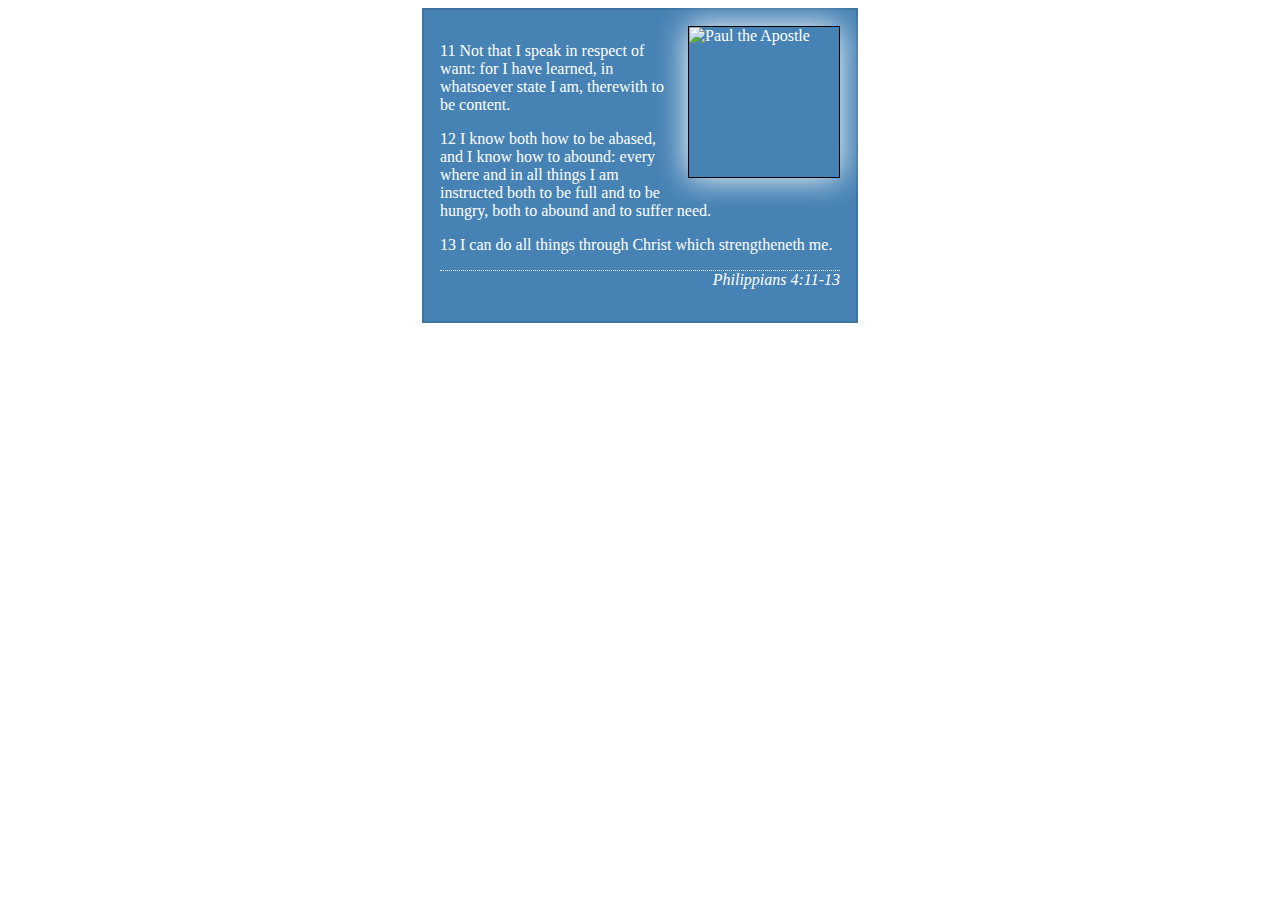
==== week02/box-model.html @ aa5f2748 "CSS Box: Model" ====
<!DOCTYPE html>
<html lang="en">
<head>
    <meta charset="UTF-8">
    <meta name="viewport" content="width=device-width, initial-scale=1.0">
    <title>Document</title>
    <link rel="stylesheet" href="styles/box-model.css">
</head>
<body>
    <main>
        <div class="callout">
            <img src="https://churchofjesuschrist.org/imgs/0d9965bac82711eda736eeeeac1e6a3620d4c7dc/full/500%2C/0/default" alt="Paul the Apostle" width="150" height="150">
            <blockquote>
                <p>11 Not that I speak in respect of want: for I have learned, in whatsoever state I am, therewith to be content.</p>
                <p>12 I know both how to be abased, and I know how to abound: every where and in all things I am instructed both to be full and to be hungry, both to abound and to suffer need.</p>
                <p>13 I can do all things through Christ which strengtheneth me.</p>
            </blockquote>
            <cite>Philippians 4:11-13</cite>
            <p></p>
        </div>
    </main>
</body>
</html>
---- week02/styles/box-model.css ----
.callout {
	max-width: 400px;
    margin: 0 auto;
    border: solid rgba(0, 0, 0, 0.1) 2px;
    padding: 1rem;
    background-color: steelblue;
    color: white;

}

.callout img {
	float: right;
    margin: 0 0 1rem 1rem;
    box-shadow: 0 0 30px white;
    border: 1px solid black;
}

blockquote {
	margin: 0;
}

cite {
	display: block;
    text-align: right;
    border-top: 1px dotted white;
}



/* the code below is the optional solution */

/* .callout {
	max-width: 400px;
	margin: 10px;
	border: 1px solid rgba(0,0,0,.1);
	padding: 15px;
	background-color: #247;
	color: #fff;
}

.callout img {
	float: right;
	margin: 0 0 10px 15px;
	border: 1px solid #000;
	padding: 3px;
	background-color: #bbb;
	width: 100px;
	height: auto;
	
}

blockquote {
	margin: 0;
}

cite {
	display: block;
	border-top: 1px dotted #fff;
	padding-top: 3px;
	text-align: right;
	font-size: smaller;
} */
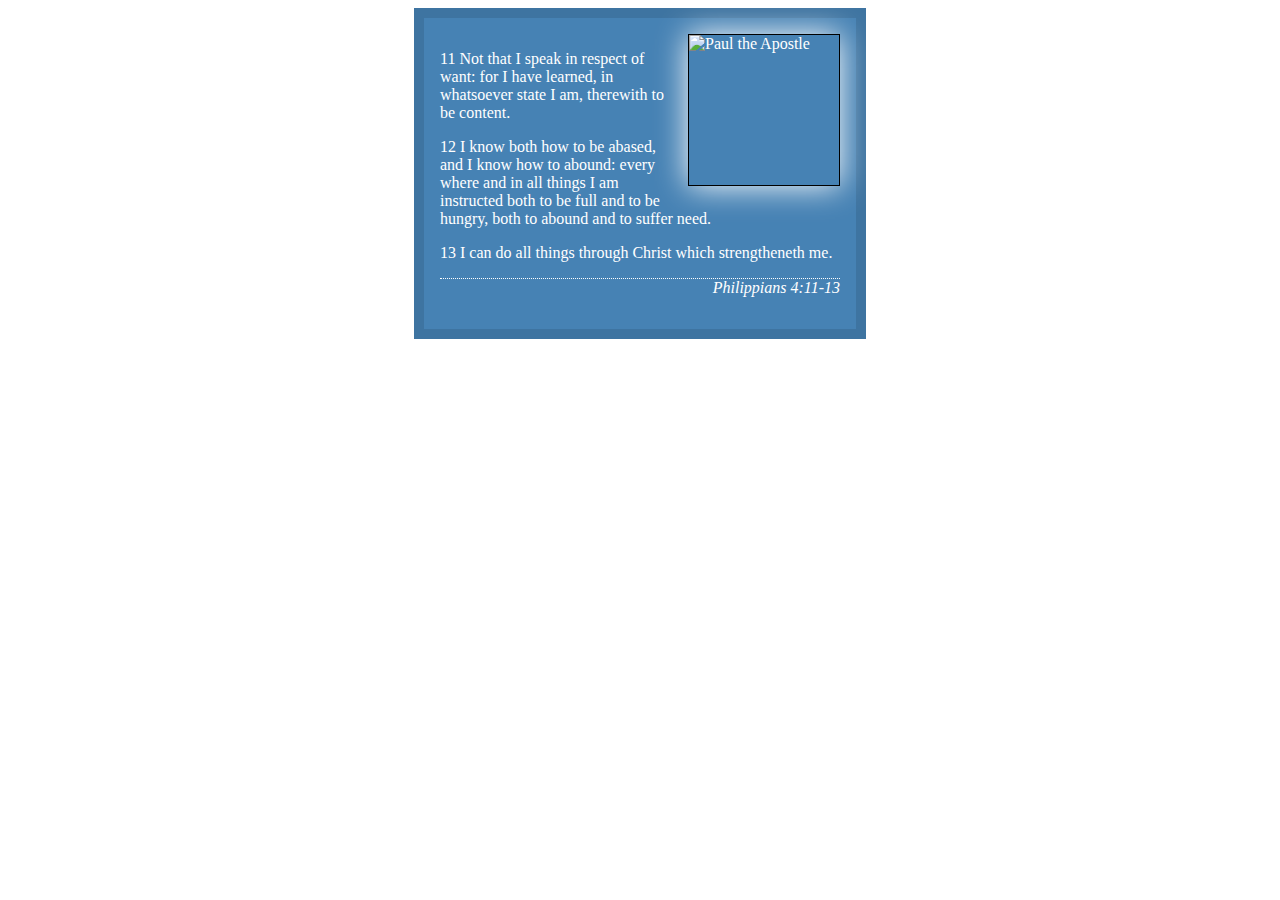
==== commit c8a3fecd: "refreshing knowledge mainly in CSS" ====
--- a/week02/box-model.html
+++ b/week02/box-model.html
@@ -3,6 +3,8 @@
 <head>
     <meta charset="UTF-8">
     <meta name="viewport" content="width=device-width, initial-scale=1.0">
+    <meta name="author" content="Joshua Gil Reyes">
+    <meta name="description" content="Box Model CSS"> 
     <title>Document</title>
     <link rel="stylesheet" href="styles/box-model.css">
 </head>
--- a/week02/styles/box-model.css
+++ b/week02/styles/box-model.css
@@ -1,8 +1,8 @@
 .callout {
 	max-width: 400px;
+	padding: 1rem;
+	border: solid rgba(0, 0, 0, 0.1) 10px;
     margin: 0 auto;
-    border: solid rgba(0, 0, 0, 0.1) 2px;
-    padding: 1rem;
     background-color: steelblue;
     color: white;
 
